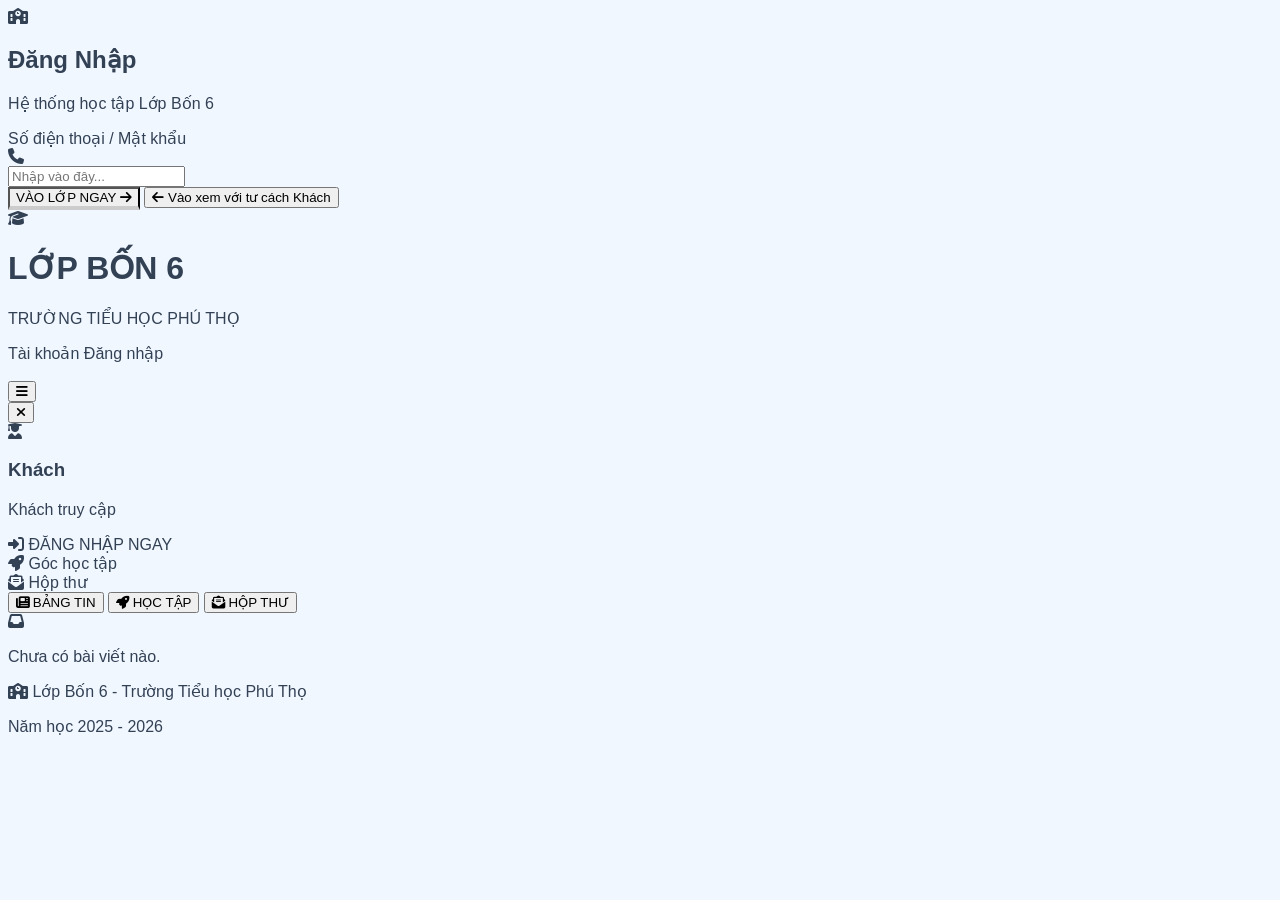
==== index.html @ b7052cb5 "add avata" ====
<!DOCTYPE html>
<html lang="vi">
<head>
    <meta charset="UTF-8">
    <meta name="viewport" content="width=device-width, initial-scale=1.0, maximum-scale=1.0, user-scalable=no">
    <title>Góc Học Tập - Lớp Bốn 6</title>
    
    <script src="https://cdn.tailwindcss.com"></script>
    
    <link rel="stylesheet" href="https://cdnjs.cloudflare.com/ajax/libs/font-awesome/6.4.0/css/all.min.css">
    
    <link rel="stylesheet" href="style.css">
    
    <script src="https://cdn.jsdelivr.net/npm/canvas-confetti@1.6.0/dist/confetti.browser.min.js"></script>

    <style>
        @keyframes slideInRight {
            from { transform: translateX(100%); opacity: 0; }
            to { transform: translateX(0); opacity: 1; }
        }
        .fade-in { animation: fadeIn 0.4s ease-out forwards; }
        @keyframes fadeIn {
            from { opacity: 0; transform: translateY(10px); }
            to { opacity: 1; transform: translateY(0); }
        }
        .btn-3d:active { transform: translateY(2px); box-shadow: none; }
        /* Tùy chỉnh thanh cuộn đẹp mắt */
        .custom-scrollbar::-webkit-scrollbar { width: 6px; }
        .custom-scrollbar::-webkit-scrollbar-track { background: transparent; }
        .custom-scrollbar::-webkit-scrollbar-thumb { background-color: #cbd5e1; border-radius: 10px; }
    </style>
</head>

<body class="bg-[#f8fafc] font-sans text-slate-800 antialiased selection:bg-indigo-100 selection:text-indigo-900">

    <div id="loader" class="fixed inset-0 z-[100] flex flex-col items-center justify-center bg-white/95 backdrop-blur-sm transition-opacity duration-300">
        <div class="rainbow-spinner mb-5"></div>
        <p class="font-black text-indigo-600 tracking-widest animate-pulse text-lg">ĐANG KẾT NỐI HỆ THỐNG...</p>
        <p id="connStatus" class="mt-2 text-sm font-bold text-slate-400">Đang tải dữ liệu lớp học</p>
    </div>

    <div id="loginScreen" class="hidden min-h-screen flex items-center justify-center p-4 bg-gradient-to-br from-indigo-50 via-white to-blue-50 relative overflow-hidden">
        <div class="absolute top-[-10%] left-[-10%] w-64 h-64 bg-blue-300 rounded-full mix-blend-multiply filter blur-3xl opacity-20 animate-pulse"></div>
        <div class="absolute bottom-[-10%] right-[-10%] w-64 h-64 bg-indigo-300 rounded-full mix-blend-multiply filter blur-3xl opacity-20 animate-pulse" style="animation-delay: 2s;"></div>
        
        <div class="bg-white p-8 sm:p-10 rounded-[2.5rem] shadow-2xl w-full max-w-md relative z-10 border border-white">
            <div class="text-center mb-8">
                <div class="w-20 h-20 bg-gradient-to-br from-indigo-500 to-blue-600 rounded-2xl mx-auto flex items-center justify-center text-white text-4xl shadow-lg transform rotate-3 mb-4">
                    <i class="fas fa-school -rotate-3"></i>
                </div>
                <h2 class="text-3xl font-black text-slate-800 mb-1 uppercase tracking-wide">Đăng Nhập</h2>
                <p class="text-sm font-bold text-slate-500">Hệ thống học tập Lớp Bốn 6</p>
            </div>
            
            <div class="space-y-5">
                <div>
                    <label class="text-xs font-black text-slate-400 uppercase tracking-wider block mb-2 ml-1">Số điện thoại / Mật khẩu</label>
                    <div class="relative">
                        <div class="absolute inset-y-0 left-0 pl-4 flex items-center pointer-events-none">
                            <i class="fas fa-phone text-slate-400 text-lg"></i>
                        </div>
                        <input type="tel" id="inputLogin" class="w-full bg-slate-50 border-2 border-slate-100 pl-12 pr-4 py-4 rounded-2xl font-bold text-slate-700 outline-none focus:border-indigo-500 focus:bg-white transition-all shadow-inner text-lg" placeholder="Nhập vào đây..." onkeypress="if(event.key === 'Enter') window.login()">
                    </div>
                </div>
                <button onclick="window.login()" class="w-full bg-gradient-to-r from-indigo-600 to-blue-600 text-white py-4 rounded-2xl font-black text-lg shadow-lg hover:shadow-indigo-500/30 hover:scale-[1.02] transition-all duration-200 btn-3d">
                    VÀO LỚP NGAY <i class="fas fa-arrow-right ml-2"></i>
                </button>
                <button onclick="window.loginGuest()" class="w-full mt-2 text-slate-400 font-bold text-sm hover:text-indigo-600 transition flex items-center justify-center gap-2">
                    <i class="fas fa-arrow-left"></i> Vào xem với tư cách Khách
                </button>
            </div>
        </div>
    </div>

    <div id="mainApp" class="hidden min-h-screen flex flex-col max-w-5xl mx-auto">
        
<header class="bg-white/80 backdrop-blur-md sticky top-0 z-50 border-b border-slate-200 px-4 sm:px-6 py-3 flex justify-between items-center shadow-sm">
            <div class="flex items-center gap-3 cursor-pointer group" onclick="window.veTrangChu()">
                <div class="w-10 h-10 sm:w-12 sm:h-12 bg-gradient-to-br from-indigo-500 to-blue-600 rounded-xl flex items-center justify-center text-white text-xl sm:text-2xl shadow-md group-hover:scale-105 transition">
                    <i class="fas fa-graduation-cap"></i>
                </div>
                <div>
                    <h1 class="font-black text-lg sm:text-xl text-slate-800 leading-tight">LỚP BỐN 6</h1>
                    <p class="text-[10px] sm:text-xs font-bold text-indigo-600 uppercase tracking-widest">TRƯỜNG TIỂU HỌC PHÚ THỌ</p>
                </div>
            </div>
            
            <div class="flex items-center gap-2 sm:gap-3">
                <div class="hidden sm:flex flex-col items-end mr-1">
                    <span id="headerRole" class="text-[10px] font-black text-slate-400 uppercase tracking-wider">Tài khoản</span>
                    <span id="headerName" class="font-bold text-slate-700 text-sm">Chưa đăng nhập</span>
                </div>
                
                <div id="btnHeaderAvatar" onclick="window.moHoSoCaNhan()" title="Hồ sơ của tôi" class="w-10 h-10 sm:w-12 sm:h-12 rounded-full border-2 border-indigo-200 shadow-sm overflow-hidden cursor-pointer hover:scale-110 hover:border-indigo-500 hover:shadow-[0_0_15px_rgba(99,102,241,0.5)] transition-all bg-slate-100 flex items-center justify-center hidden">
                    <img id="headerAvatarImg" src="" class="w-full h-full object-cover">
                </div>

                <button onclick="window.toggleMenu()" class="w-10 h-10 sm:w-12 sm:h-12 bg-white border-2 border-slate-100 rounded-full flex items-center justify-center text-slate-600 hover:text-indigo-600 hover:border-indigo-200 hover:bg-indigo-50 transition shadow-sm">
                    <i class="fas fa-bars text-lg"></i>
                </button>
            </div>
        </header>

        <div id="appMenu" class="hidden fixed inset-0 z-[60] bg-black/60 backdrop-blur-sm transition-opacity">
            <div class="absolute right-0 top-0 bottom-0 w-72 sm:w-80 bg-white shadow-2xl animate-[slideInRight_0.3s_ease-out] flex flex-col">
                <div class="p-6 bg-gradient-to-br from-indigo-600 to-blue-700 text-white relative">
                    <button onclick="window.closeMenu()" class="absolute top-4 right-4 w-8 h-8 bg-white/20 rounded-full flex items-center justify-center hover:bg-white/40 transition">
                        <i class="fas fa-times"></i>
                    </button>
                    <div class="w-16 h-16 bg-white rounded-2xl flex items-center justify-center text-3xl text-indigo-600 shadow-inner mb-4">
                        <i class="fas fa-user-graduate"></i>
                    </div>
                    <h3 id="menuName" class="font-black text-xl mb-1">Chưa đăng nhập</h3>
                    <p class="text-indigo-200 text-xs font-bold uppercase tracking-wider" id="menuRoleText">Khách truy cập</p>
                </div>
                
                <div class="p-4 flex-1 overflow-y-auto space-y-1 custom-scrollbar">
                    <div id="menuStudent" class="space-y-1"></div>
                    <div id="menuTeacher" class="space-y-1 hidden"></div>
                </div>
                
                <div class="p-4 border-t border-slate-100">
                    <button onclick="window.logout()" class="w-full py-3 bg-red-50 text-red-600 rounded-xl font-bold hover:bg-red-100 transition flex items-center justify-center gap-2">
                        <i class="fas fa-sign-out-alt"></i> Đăng xuất
                    </button>
                </div>
            </div>
        </div>

        <main class="flex-1 p-4 sm:p-6 lg:p-8 w-full relative">
            
            <div id="content" class="w-full"></div>

<div class="mt-12 mb-6 text-center w-full fade-in opacity-80">
                <p class="text-sm font-black text-slate-500 uppercase tracking-wide">
                   <i class="fas fa-school mr-1"></i> Lớp Bốn 6 - Trường Tiểu học Phú Thọ
                </p>
                <p class="text-[12px] font-bold text-slate-400 mt-1 uppercase tracking-widest">
                    Năm học 2025 - 2026
                </p>
            </div>
            </div>
            
        </main>
    </div>

    <script src="config.js"></script>
    <script src="ui.js"></script>
    <script src="features.js"></script>
    
</body>
</html>
---- style.css ----
/* --- LÀM GỌN VÀ NHẸ GIAO DIỆN --- */
body { 
    font-family: 'Nunito', sans-serif; 
    background: #f0f7ff; 
    color: #334155; 
}

/* Hiệu ứng chuyển cảnh */
.fade-in { animation: fadeIn 0.3s ease-out; }
@keyframes fadeIn { 
    from { opacity: 0; transform: translateY(10px); } 
    to { opacity: 1; transform: translateY(0); } 
}

/* Nút bấm 3D */
.btn-3d { 
    border-bottom: 4px solid rgba(0,0,0,0.15); 
    transition: 0.1s; 
}
.btn-3d:active { 
    border-bottom: 0; 
    transform: translateY(4px); 
}

/* Form nhập liệu */
.rich-input { 
    border: 2px solid #e2e8f0; 
    background: white; 
    padding: 10px; 
    border-radius: 12px; 
    width: 100%; 
    min-height: 50px; 
    outline: none; 
}
.rich-input:focus { border-color: #6366f1; }
.rich-input img { max-height: 100px; border-radius: 8px; margin: 5px 0; }

/* Các cấu hình nền */
#loader { 
    position: fixed; inset: 0; 
    background: rgba(255,255,255,0.98); 
    z-index: 9999; 
    display: flex; flex-direction: column; justify-content: center; align-items: center; 
}
.header-bg { background: linear-gradient(135deg, #4f46e5 0%, #3b82f6 100%); }

/* Thanh Tiến độ */
.progress-bar { height: 8px; background: #e2e8f0; border-radius: 99px; overflow: hidden; margin-top: 6px; }
.progress-fill { height: 100%; transition: width 1s; }

/* --- CSS MÁY BẮN PHÁO CẦU VỒNG HIỆN ĐẠI --- */
.rainbow-spinner {
    width: 56px;
    height: 56px;
    border-radius: 50%;
    background: conic-gradient(
        #ef4444, #f97316, #eab308, #22c55e, #3b82f6, #6366f1, #a855f7, #ef4444
    );
    animation: rainbowSpin 1s linear infinite;
    position: relative;
}

.rainbow-spinner::before {
    content: "";
    position: absolute;
    inset: 6px; 
    background-color: #f8fafc; 
    border-radius: 50%;
}

@keyframes rainbowSpin {
    0% { transform: rotate(0deg); }
    100% { transform: rotate(360deg); }
}
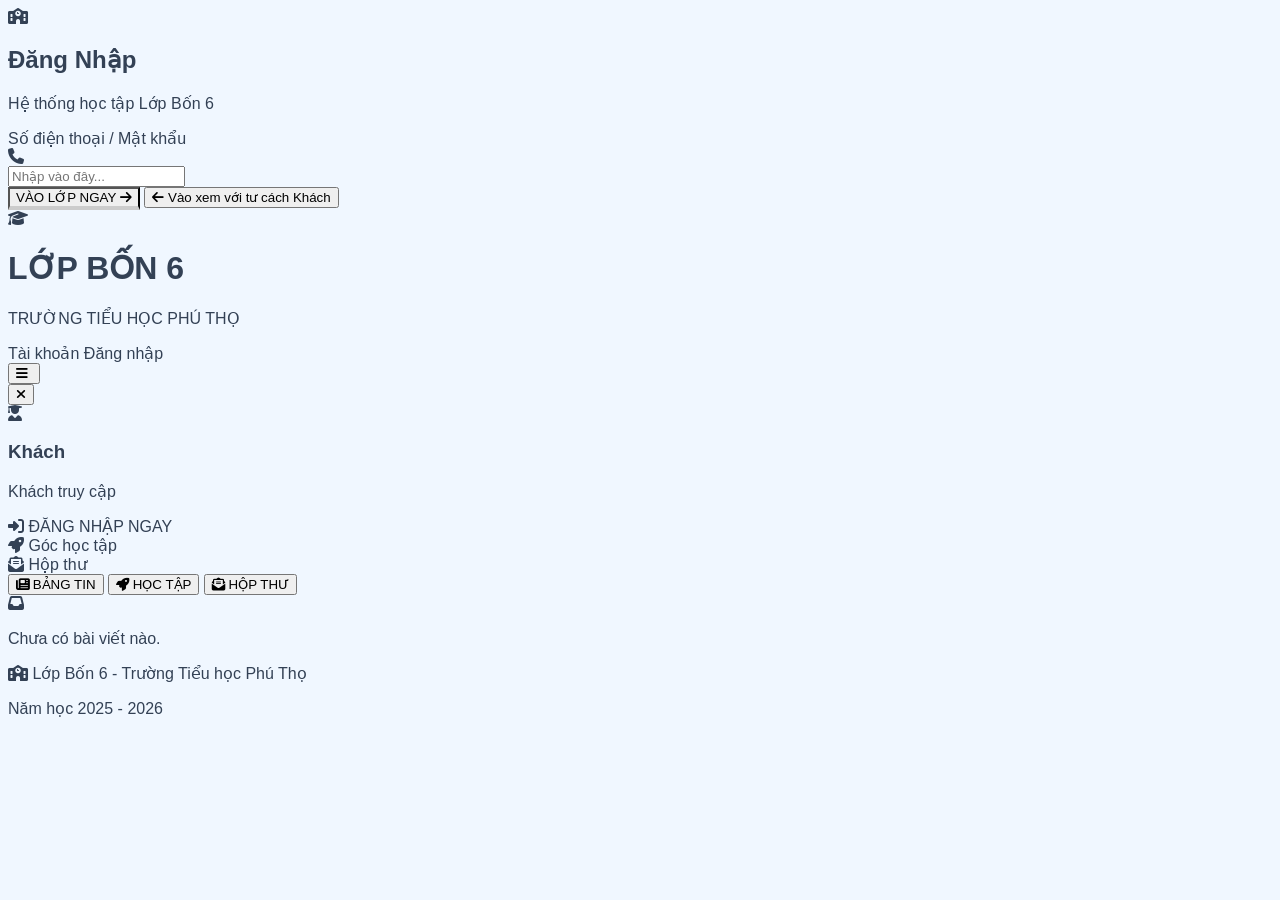
==== commit 6b0c89d7: "1 vòng tròn avata" ====
--- a/index.html
+++ b/index.html
@@ -85,18 +85,15 @@
                 </div>
             </div>
             
-            <div class="flex items-center gap-2 sm:gap-3">
+            <div class="flex items-center gap-2 sm:gap-3 cursor-pointer group" onclick="window.toggleMenu()">
                 <div class="hidden sm:flex flex-col items-end mr-1">
                     <span id="headerRole" class="text-[10px] font-black text-slate-400 uppercase tracking-wider">Tài khoản</span>
-                    <span id="headerName" class="font-bold text-slate-700 text-sm">Chưa đăng nhập</span>
-                </div>
-                
-                <div id="btnHeaderAvatar" onclick="window.moHoSoCaNhan()" title="Hồ sơ của tôi" class="w-10 h-10 sm:w-12 sm:h-12 rounded-full border-2 border-indigo-200 shadow-sm overflow-hidden cursor-pointer hover:scale-110 hover:border-indigo-500 hover:shadow-[0_0_15px_rgba(99,102,241,0.5)] transition-all bg-slate-100 flex items-center justify-center hidden">
-                    <img id="headerAvatarImg" src="" class="w-full h-full object-cover">
+                    <span id="headerName" class="font-bold text-slate-700 text-sm group-hover:text-indigo-600 transition">Chưa đăng nhập</span>
                 </div>
 
-                <button onclick="window.toggleMenu()" class="w-10 h-10 sm:w-12 sm:h-12 bg-white border-2 border-slate-100 rounded-full flex items-center justify-center text-slate-600 hover:text-indigo-600 hover:border-indigo-200 hover:bg-indigo-50 transition shadow-sm">
-                    <i class="fas fa-bars text-lg"></i>
+                <button class="relative w-10 h-10 sm:w-12 sm:h-12 bg-white border-2 border-slate-100 rounded-full flex items-center justify-center text-slate-600 group-hover:border-indigo-400 group-hover:shadow-[0_0_15px_rgba(99,102,241,0.3)] transition-all overflow-hidden p-0 shadow-sm">
+                    <i id="menuIcon" class="fas fa-bars text-lg transition-opacity"></i>
+                    <img id="headerAvatarImg" src="" class="absolute inset-0 w-full h-full object-cover hidden">
                 </button>
             </div>
         </header>
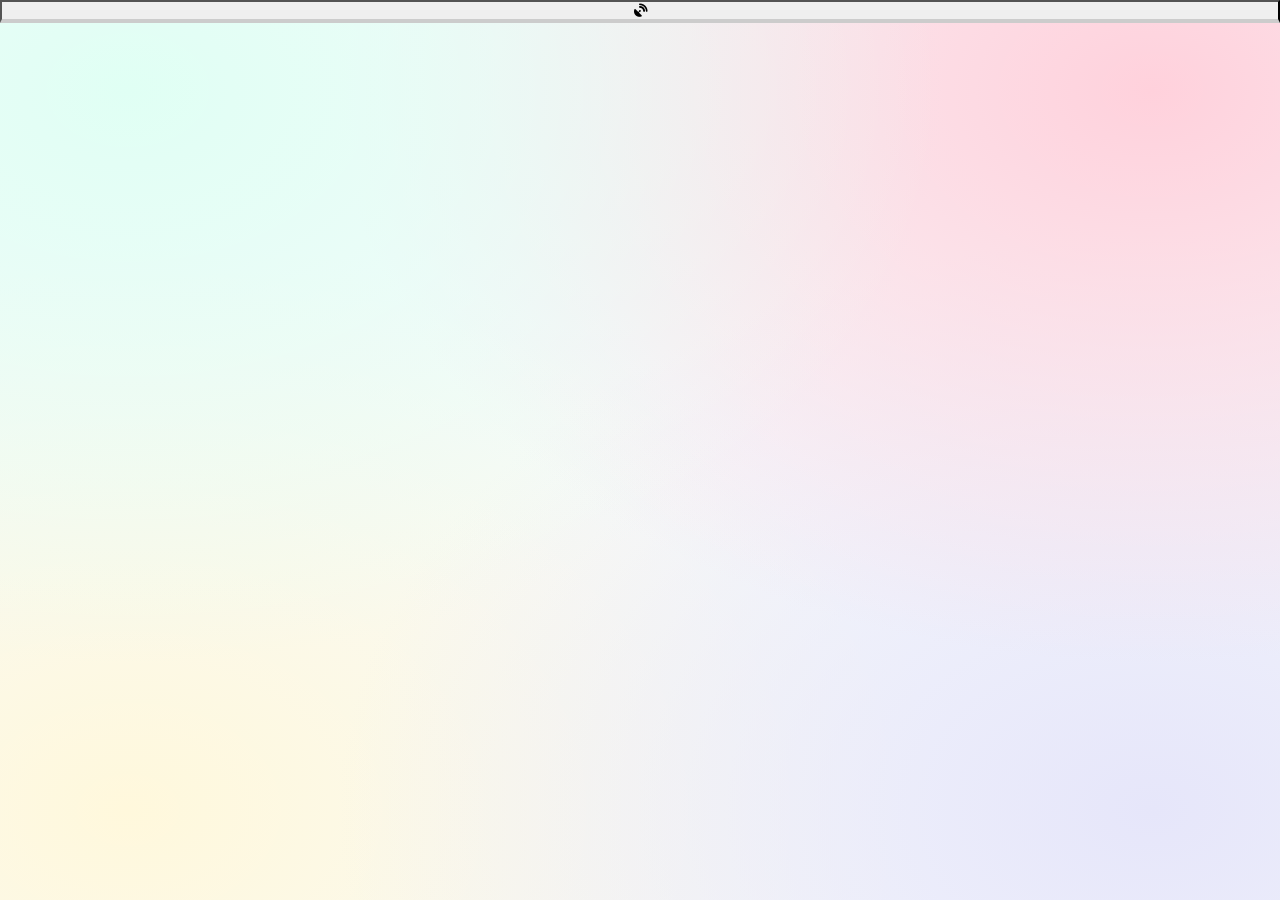
==== commit eaa96ec1: "up bg" ====
--- a/index.html
+++ b/index.html
@@ -32,6 +32,11 @@
 </head>
 
 <body class="bg-[#f8fafc] font-sans text-slate-800 antialiased selection:bg-indigo-100 selection:text-indigo-900">
+    <body class="bg-[#f8fafc] font-sans text-slate-800 antialiased selection:bg-indigo-100 selection:text-indigo-900">
+
+    <div id="particle-container"></div>
+    <div id="loader" class="fixed inset-0 z-[100] flex flex-col items-center justify-center bg-white/95 backdrop-blur-sm transition-opacity duration-300">
+        <div class="rainbow-spinner mb-5"></div>
 
     <div id="loader" class="fixed inset-0 z-[100] flex flex-col items-center justify-center bg-white/95 backdrop-blur-sm transition-opacity duration-300">
         <div class="rainbow-spinner mb-5"></div>
@@ -74,7 +79,7 @@
 
     <div id="mainApp" class="hidden min-h-screen flex flex-col max-w-5xl mx-auto">
         
-<header class="bg-white/80 backdrop-blur-md sticky top-0 z-50 border-b border-slate-200 px-4 sm:px-6 py-3 flex justify-between items-center shadow-sm">
+        <header class="bg-white/80 backdrop-blur-md sticky top-0 z-50 border-b border-slate-200 px-4 sm:px-6 py-3 flex justify-between items-center shadow-sm">
             <div class="flex items-center gap-3 cursor-pointer group" onclick="window.veTrangChu()">
                 <div class="w-10 h-10 sm:w-12 sm:h-12 bg-gradient-to-br from-indigo-500 to-blue-600 rounded-xl flex items-center justify-center text-white text-xl sm:text-2xl shadow-md group-hover:scale-105 transition">
                     <i class="fas fa-graduation-cap"></i>
@@ -104,7 +109,7 @@
                     <button onclick="window.closeMenu()" class="absolute top-4 right-4 w-8 h-8 bg-white/20 rounded-full flex items-center justify-center hover:bg-white/40 transition">
                         <i class="fas fa-times"></i>
                     </button>
-                    <div class="w-16 h-16 bg-white rounded-2xl flex items-center justify-center text-3xl text-indigo-600 shadow-inner mb-4">
+                    <div id="menuSideAvatar" class="w-16 h-16 bg-white rounded-2xl flex items-center justify-center text-3xl text-indigo-600 shadow-inner mb-4 overflow-hidden">
                         <i class="fas fa-user-graduate"></i>
                     </div>
                     <h3 id="menuName" class="font-black text-xl mb-1">Chưa đăng nhập</h3>
@@ -128,14 +133,13 @@
             
             <div id="content" class="w-full"></div>
 
-<div class="mt-12 mb-6 text-center w-full fade-in opacity-80">
+            <div class="mt-12 mb-6 text-center w-full fade-in opacity-80">
                 <p class="text-sm font-black text-slate-500 uppercase tracking-wide">
                    <i class="fas fa-school mr-1"></i> Lớp Bốn 6 - Trường Tiểu học Phú Thọ
                 </p>
                 <p class="text-[12px] font-bold text-slate-400 mt-1 uppercase tracking-widest">
                     Năm học 2025 - 2026
                 </p>
-            </div>
             </div>
             
         </main>
@@ -144,10 +148,7 @@
     <script src="config.js"></script>
     <script src="ui.js"></script>
     <script src="features.js"></script>
+    <script src="background-effect.js"></script>
     
 </body>
-</html>
-
-
-
-
+</html>
--- a/style.css
+++ b/style.css
@@ -1,8 +1,62 @@
-/* --- LÀM GỌN VÀ NHẸ GIAO DIỆN --- */
-body { 
-    font-family: 'Nunito', sans-serif; 
-    background: #f0f7ff; 
-    color: #334155; 
+/* ==========================================
+   NÂNG CẤP BACKGROUND: GRADIENT PASTEL & PARTICLE CONTAINER
+   ========================================== */
+body {
+    min-height: 100vh;
+    margin: 0;
+    /* THAY ĐỔI: Nền Gradient Pastel lung linh và dịu mắt */
+    background-color: #f7fafc; /* Màu nền cơ bản */
+    background-image:
+        radial-gradient(at 10% 10%, #E0FFF4 0px, transparent 50%), /* Xanh ngọc góc trái */
+        radial-gradient(at 90% 10%, #FFD1DC 0px, transparent 50%), /* Hồng góc phải */
+        radial-gradient(at 90% 90%, #E6E6FA 0px, transparent 50%), /* Tím góc dưới phải */
+        radial-gradient(at 10% 90%, #FFF8DC 0px, transparent 50%); /* Vàng góc dưới trái */
+    font-family: 'Montserrat', sans-serif;
+    transition: background 0.3s ease;
+    display: flex;
+    flex-direction: column;
+    overflow-x: hidden;
+    position: relative; /* Để container hạt có thể nằm đè lên */
+}
+
+/* CONTAINER CHO HIỆU ỨNG PHÁO HOA */
+#particle-container {
+    position: fixed;
+    top: 0;
+    left: 0;
+    width: 100%;
+    height: 100%;
+    pointer-events: none; /* Cho phép tương tác với nội dung web phía dưới */
+    z-index: 10; /* Nằm trên body nhưng dưới #app */
+    overflow: hidden;
+}
+
+/* ĐỊNH NGHĨA CHO MỖI HẠT PHÁO HOA */
+.particle {
+    position: absolute;
+    bottom: -110vh; /* Bắt đầu từ phía dưới màn hình */
+    opacity: 0.8;
+    border-radius: 2px; /* Bo góc nhẹ */
+    animation: floatUp var(--duration) linear var(--delay) infinite; /* Sử dụng biến CSS */
+    will-change: transform; /* Tối ưu hiệu năng cho animation */
+}
+
+/* ANIMATION: BAY LÊN VÀ XOAY NHẸ */
+@keyframes floatUp {
+    0% {
+        transform: translateY(0) rotate(0deg);
+        opacity: 0.8;
+    }
+    10% {
+        opacity: 1; /* Sáng lên một chút khi bắt đầu hiện ra */
+    }
+    90% {
+        opacity: 0.8; /* Giữ độ mờ ổn định */
+    }
+    100% {
+        transform: translateY(-120vh) rotate(var(--rotation)); /* Bay lên và xoay */
+        opacity: 0; /* Biến mất hoàn toàn khi bay ra khỏi màn hình */
+    }
 }
 
 /* Hiệu ứng chuyển cảnh */
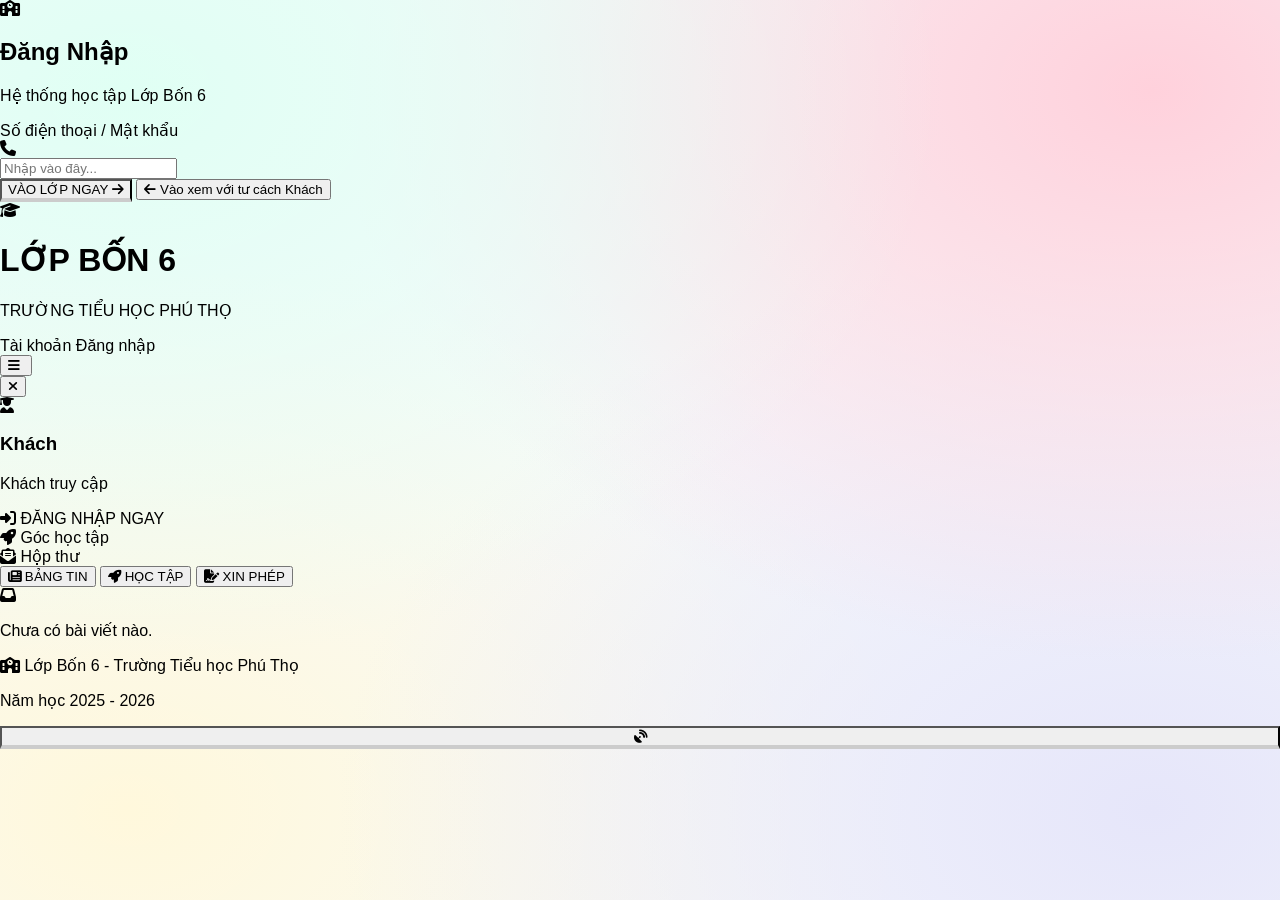
==== commit 54c77d54: "up bg" ====
--- a/index.html
+++ b/index.html
@@ -32,12 +32,7 @@
 </head>
 
 <body class="bg-[#f8fafc] font-sans text-slate-800 antialiased selection:bg-indigo-100 selection:text-indigo-900">
-    <body class="bg-[#f8fafc] font-sans text-slate-800 antialiased selection:bg-indigo-100 selection:text-indigo-900">
-
     <div id="particle-container"></div>
-    <div id="loader" class="fixed inset-0 z-[100] flex flex-col items-center justify-center bg-white/95 backdrop-blur-sm transition-opacity duration-300">
-        <div class="rainbow-spinner mb-5"></div>
-
     <div id="loader" class="fixed inset-0 z-[100] flex flex-col items-center justify-center bg-white/95 backdrop-blur-sm transition-opacity duration-300">
         <div class="rainbow-spinner mb-5"></div>
         <p class="font-black text-indigo-600 tracking-widest animate-pulse text-lg">ĐANG KẾT NỐI HỆ THỐNG...</p>
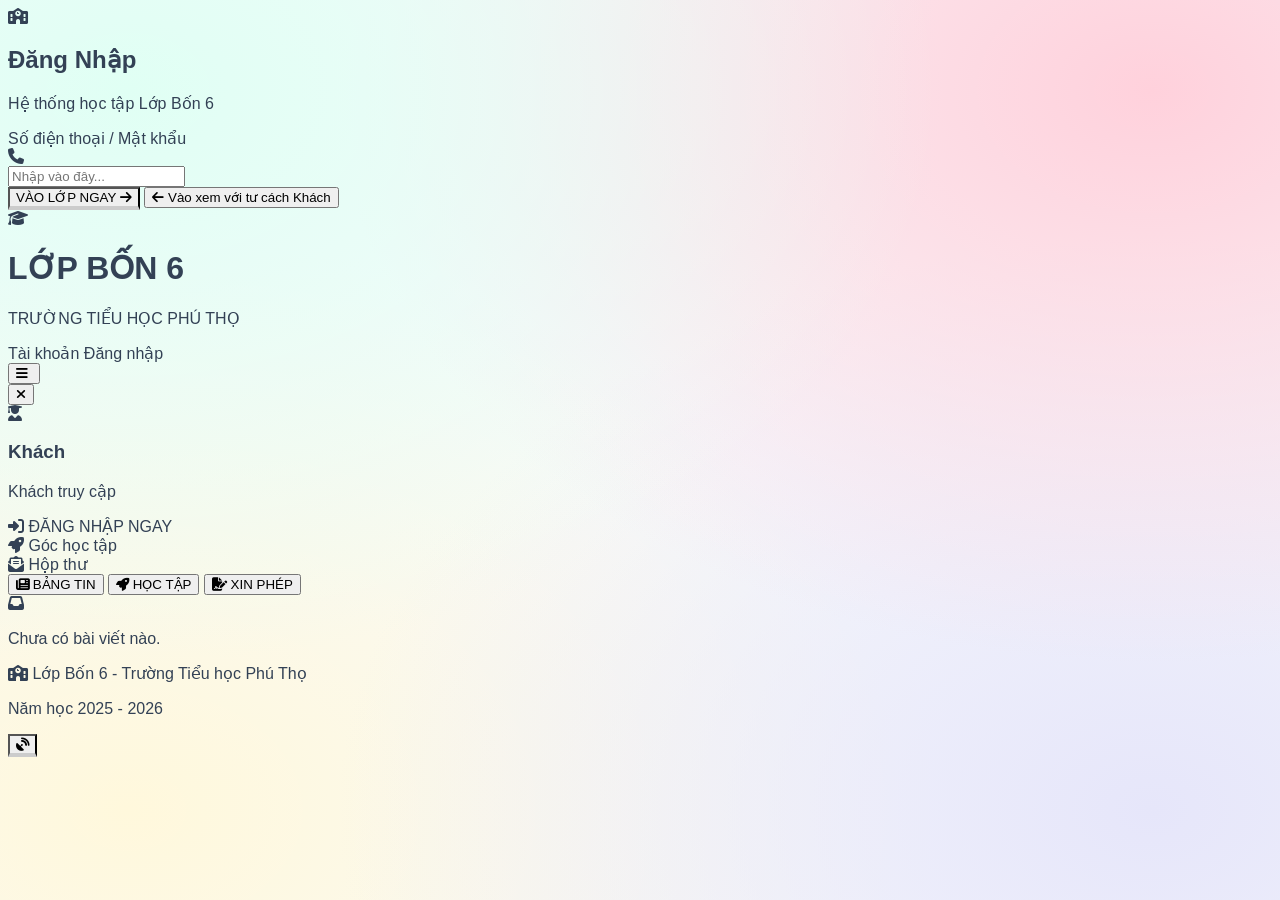
==== commit 89226bf5: "F" ====
--- a/index.html
+++ b/index.html
@@ -39,7 +39,7 @@
         <p id="connStatus" class="mt-2 text-sm font-bold text-slate-400">Đang tải dữ liệu lớp học</p>
     </div>
 
-    <div id="loginScreen" class="hidden min-h-screen flex items-center justify-center p-4 bg-gradient-to-br from-indigo-50 via-white to-blue-50 relative overflow-hidden">
+    <div id="loginScreen" class="hidden min-h-screen flex items-center justify-center p-4 relative overflow-hidden">
         <div class="absolute top-[-10%] left-[-10%] w-64 h-64 bg-blue-300 rounded-full mix-blend-multiply filter blur-3xl opacity-20 animate-pulse"></div>
         <div class="absolute bottom-[-10%] right-[-10%] w-64 h-64 bg-indigo-300 rounded-full mix-blend-multiply filter blur-3xl opacity-20 animate-pulse" style="animation-delay: 2s;"></div>
         
--- a/style.css
+++ b/style.css
@@ -1,22 +1,19 @@
 /* ==========================================
    NÂNG CẤP BACKGROUND: GRADIENT PASTEL & PARTICLE CONTAINER
    ========================================== */
-body {
-    min-height: 100vh;
-    margin: 0;
-    /* THAY ĐỔI: Nền Gradient Pastel lung linh và dịu mắt */
-    background-color: #f7fafc; /* Màu nền cơ bản */
+/* --- LÀM GỌN VÀ NHẸ GIAO DIỆN --- */
+body { 
+    font-family: 'Nunito', sans-serif; 
+    background-color: #f8fafc; 
+    /* Nền Gradient Pastel lung linh và dịu mắt */
     background-image:
-        radial-gradient(at 10% 10%, #E0FFF4 0px, transparent 50%), /* Xanh ngọc góc trái */
-        radial-gradient(at 90% 10%, #FFD1DC 0px, transparent 50%), /* Hồng góc phải */
-        radial-gradient(at 90% 90%, #E6E6FA 0px, transparent 50%), /* Tím góc dưới phải */
-        radial-gradient(at 10% 90%, #FFF8DC 0px, transparent 50%); /* Vàng góc dưới trái */
-    font-family: 'Montserrat', sans-serif;
-    transition: background 0.3s ease;
-    display: flex;
-    flex-direction: column;
+        radial-gradient(at 10% 10%, #E0FFF4 0px, transparent 50%),
+        radial-gradient(at 90% 10%, #FFD1DC 0px, transparent 50%),
+        radial-gradient(at 90% 90%, #E6E6FA 0px, transparent 50%),
+        radial-gradient(at 10% 90%, #FFF8DC 0px, transparent 50%);
+    background-attachment: fixed;
+    color: #334155; 
     overflow-x: hidden;
-    position: relative; /* Để container hạt có thể nằm đè lên */
 }
 
 /* CONTAINER CHO HIỆU ỨNG PHÁO HOA */
@@ -26,37 +23,27 @@
     left: 0;
     width: 100%;
     height: 100%;
-    pointer-events: none; /* Cho phép tương tác với nội dung web phía dưới */
-    z-index: 10; /* Nằm trên body nhưng dưới #app */
+    pointer-events: none; /* Không cản trở click chuột */
+    z-index: 10;
     overflow: hidden;
 }
 
 /* ĐỊNH NGHĨA CHO MỖI HẠT PHÁO HOA */
 .particle {
     position: absolute;
-    bottom: -110vh; /* Bắt đầu từ phía dưới màn hình */
+    bottom: -10vh; /* Bắt đầu ngay dưới đáy màn hình */
     opacity: 0.8;
-    border-radius: 2px; /* Bo góc nhẹ */
-    animation: floatUp var(--duration) linear var(--delay) infinite; /* Sử dụng biến CSS */
-    will-change: transform; /* Tối ưu hiệu năng cho animation */
+    border-radius: 2px;
+    animation: floatUp var(--duration) linear var(--delay) infinite;
+    will-change: transform;
 }
 
 /* ANIMATION: BAY LÊN VÀ XOAY NHẸ */
 @keyframes floatUp {
-    0% {
-        transform: translateY(0) rotate(0deg);
-        opacity: 0.8;
-    }
-    10% {
-        opacity: 1; /* Sáng lên một chút khi bắt đầu hiện ra */
-    }
-    90% {
-        opacity: 0.8; /* Giữ độ mờ ổn định */
-    }
-    100% {
-        transform: translateY(-120vh) rotate(var(--rotation)); /* Bay lên và xoay */
-        opacity: 0; /* Biến mất hoàn toàn khi bay ra khỏi màn hình */
-    }
+    0% { transform: translateY(0) rotate(0deg); opacity: 0.8; }
+    20% { opacity: 1; }
+    80% { opacity: 0.8; }
+    100% { transform: translateY(-120vh) rotate(var(--rotation)); opacity: 0; }
 }
 
 /* Hiệu ứng chuyển cảnh */
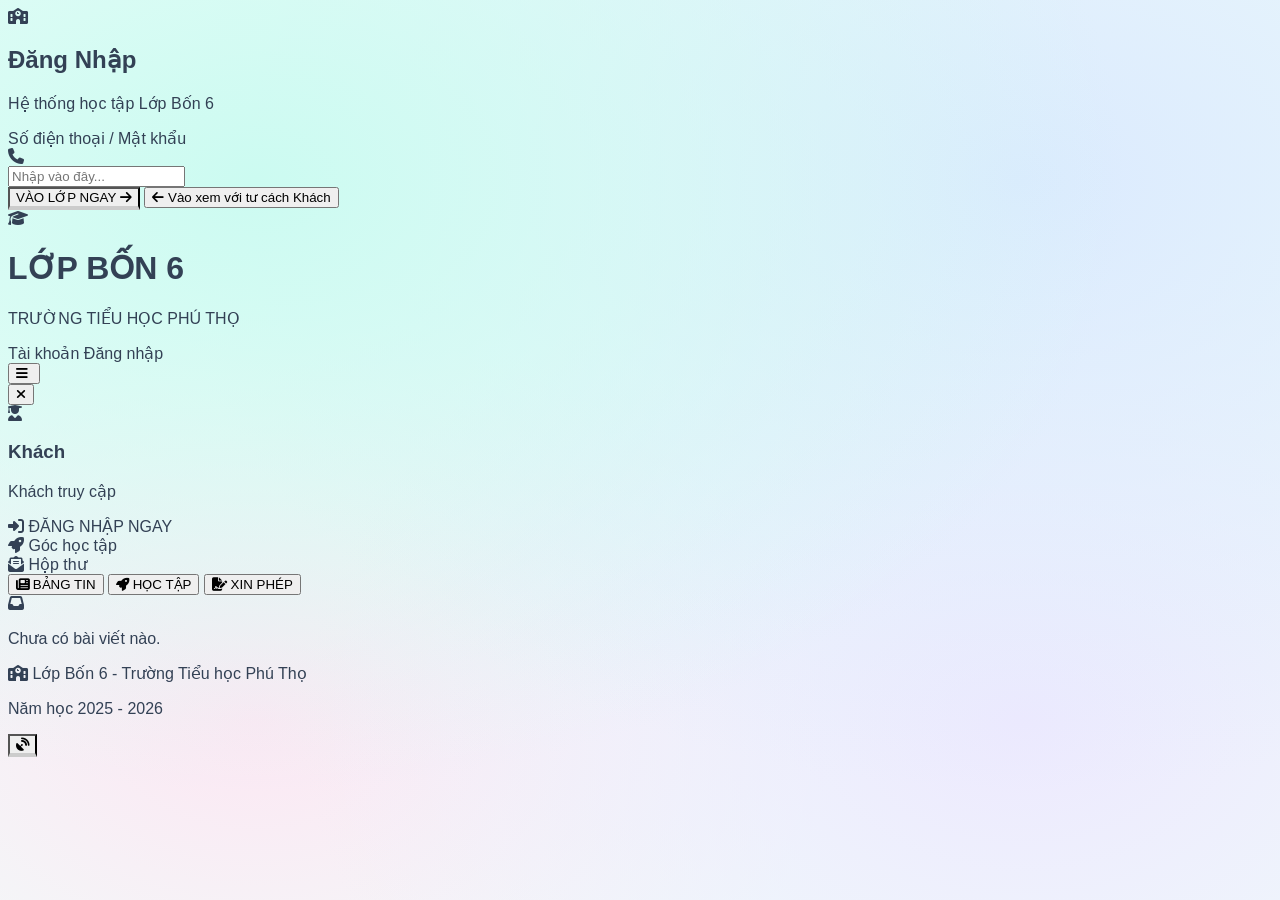
==== commit 641ced15: "F" ====
--- a/index.html
+++ b/index.html
@@ -13,6 +13,20 @@
     
     <script src="https://cdn.jsdelivr.net/npm/canvas-confetti@1.6.0/dist/confetti.browser.min.js"></script>
 
+    <script>
+      window.MathJax = {
+        tex: {
+          inlineMath: [['$', '$'], ['\\(', '\\)']],
+          displayMath: [['$$', '$$'], ['\\[', '\\]']]
+        },
+        svg: {
+          fontCache: 'global'
+        }
+      };
+    </script>
+    <script type="text/javascript" id="MathJax-script" async
+      src="https://cdn.jsdelivr.net/npm/mathjax@3/es5/tex-svg.js">
+    </script>
     <style>
         @keyframes slideInRight {
             from { transform: translateX(100%); opacity: 0; }
--- a/style.css
+++ b/style.css
@@ -4,13 +4,13 @@
 /* --- LÀM GỌN VÀ NHẸ GIAO DIỆN --- */
 body { 
     font-family: 'Nunito', sans-serif; 
-    background-color: #f8fafc; 
-    /* Nền Gradient Pastel lung linh và dịu mắt */
+    background-color: #f0fdfa; /* Màu nền gốc đổi sang xanh mint cực nhạt */
+    /* Nền Gradient Pastel ĐÃ ĐỔI SANG TÔNG XANH LÀM CHỦ ĐẠO */
     background-image:
-        radial-gradient(at 10% 10%, #E0FFF4 0px, transparent 50%),
-        radial-gradient(at 90% 10%, #FFD1DC 0px, transparent 50%),
-        radial-gradient(at 90% 90%, #E6E6FA 0px, transparent 50%),
-        radial-gradient(at 10% 90%, #FFF8DC 0px, transparent 50%);
+        radial-gradient(at 20% 20%, #ccfbf1 0px, transparent 60%), /* Xanh ngọc to ở góc trái trên */
+        radial-gradient(at 80% 20%, #dbeafe 0px, transparent 60%), /* Xanh dương to ở góc phải trên */
+        radial-gradient(at 80% 80%, #ede9fe 0px, transparent 50%), /* Tím nhạt ở góc phải dưới */
+        radial-gradient(at 20% 80%, #fce7f3 0px, transparent 40%); /* Hồng phấn thu nhỏ ở góc trái dưới */
     background-attachment: fixed;
     color: #334155; 
     overflow-x: hidden;
@@ -24,7 +24,7 @@
     width: 100%;
     height: 100%;
     pointer-events: none; /* Không cản trở click chuột */
-    z-index: 10;
+    z-index: 0; /* THAY ĐỔI TẠI ĐÂY: Giảm từ 10 xuống 0 để chìm dưới nội dung */
     overflow: hidden;
 }
 
